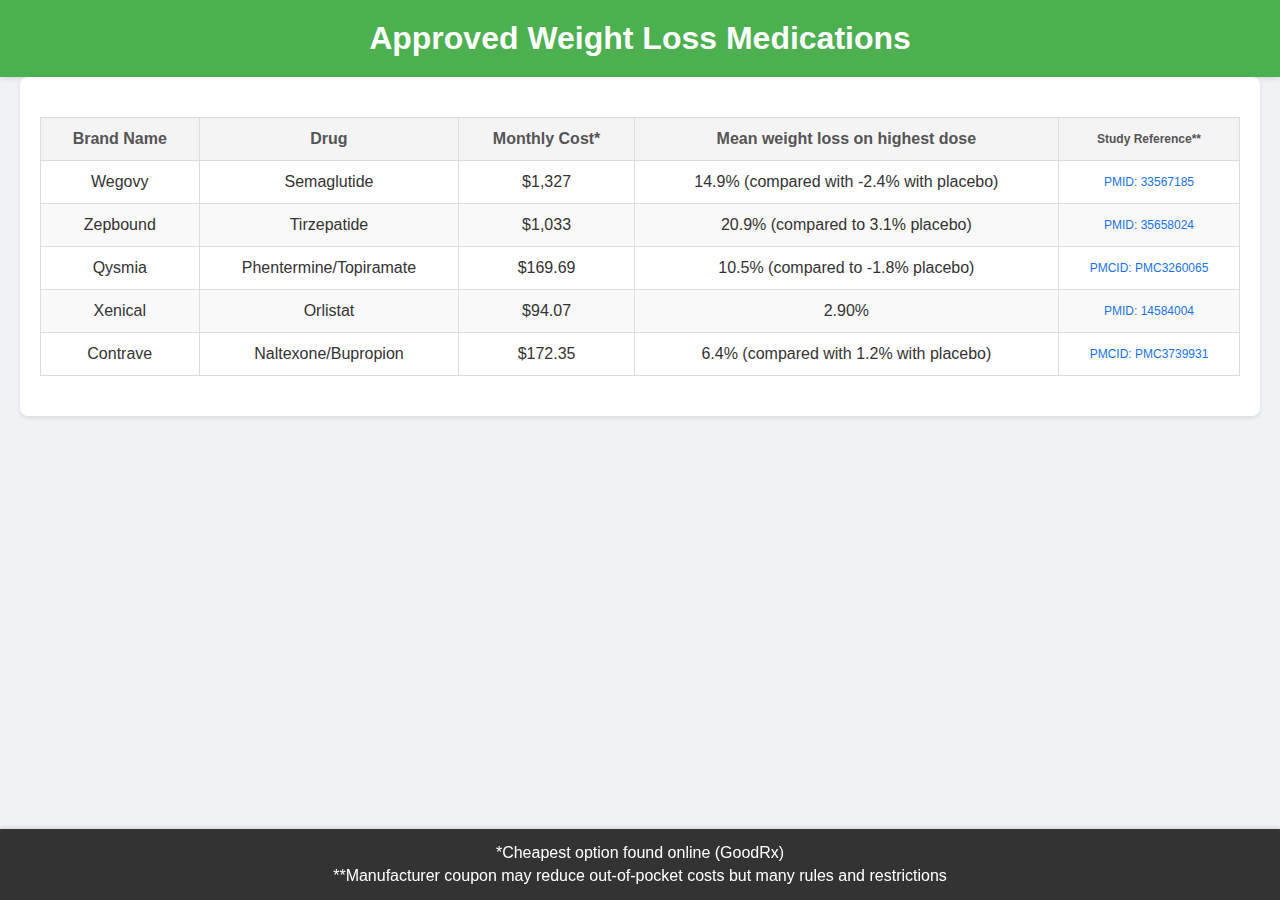
==== index.html @ 87977a44 "Add files via upload" ====
<!DOCTYPE html>
<html lang="en">
<head>
    <meta charset="UTF-8">
    <meta name="viewport" content="width=device-width, initial-scale=1.0">
    <title>Approved Weight Loss Medications</title>
    <link rel="stylesheet" href="styles.css">
</head>
<body>
    <header>
        <h1>Approved Weight Loss Medications</h1>
    </header>
    <main>
        <table>
            <thead>
                <tr>
                    <th>Brand Name</th>
                    <th>Drug</th>
                    <th>Monthly Cost*</th>
                    <th>Mean weight loss on highest dose</th>
                    <th class="reference">Study Reference**</th>
                </tr>
            </thead>
            <tbody>
                <tr>
                    <td>Wegovy</td>
                    <td>Semaglutide</td>
                    <td>$1,327</td>
                    <td>14.9% (compared with -2.4% with placebo)</td>
                    <td class="reference"><a href="https://www.wegovy.com/coverage-and-savings/save-on-wegovy.html">PMID: 33567185</a></td>
                </tr>
                <tr>
                    <td>Zepbound</td>
                    <td>Tirzepatide</td>
                    <td>$1,033</td>
                    <td>20.9% (compared to 3.1% placebo)</td>
                    <td class="reference"><a href="https://zepbound.lilly.com/coverage-savings">PMID: 35658024</a></td>
                </tr>
                <tr>
                    <td>Qysmia</td>
                    <td>Phentermine/Topiramate</td>
                    <td>$169.69</td>
                    <td>10.5% (compared to -1.8% placebo)</td>
                    <td class="reference"><a href="https://www.ncbi.nlm.nih.gov/pmc/articles/PMC3260065/">PMCID: PMC3260065</a></td>
                </tr>
                <tr>
                    <td>Xenical</td>
                    <td>Orlistat</td>
                    <td>$94.07</td>
                    <td>2.90%</td>
                    <td class="reference"><a href="https://pubmed.ncbi.nlm.nih.gov/14584004/">PMID: 14584004</a></td>
                </tr>
                <tr>
                    <td>Contrave</td>
                    <td>Naltexone/Bupropion</td>
                    <td>$172.35</td>
                    <td>6.4% (compared with 1.2% with placebo)</td>
                    <td class="reference"><a href="https://www.ncbi.nlm.nih.gov/pmc/articles/PMC3739931/">PMCID: PMC3739931</a></td>
                </tr>
            </tbody>
        </table>
    </main>
    <footer>
        <p>*Cheapest option found online (GoodRx)</p>
        <p>**Manufacturer coupon may reduce out-of-pocket costs but many rules and restrictions</p>
    </footer>
</body>
</html>
---- styles.css ----
body {
    font-family: 'Segoe UI', Tahoma, Geneva, Verdana, sans-serif;
    background-color: #f0f2f5;
    margin: 0;
    padding: 0;
    color: #333;
}

header {
    background-color: #4CAF50;
    color: white;
    padding: 20px 0;
    text-align: center;
    box-shadow: 0 2px 4px rgba(0, 0, 0, 0.1);
}

h1 {
    margin: 0;
    font-size: 2em;
}

main {
    padding: 20px;
    max-width: 1200px;
    margin: auto;
    background-color: white;
    box-shadow: 0 2px 4px rgba(0, 0, 0, 0.1);
    border-radius: 8px;
}

table {
    width: 100%;
    border-collapse: collapse;
    margin: 20px 0;
}

th, td {
    border: 1px solid #ddd;
    padding: 12px 15px;
    text-align: center;
}

th {
    background-color: #f4f4f4;
    color: #555;
    font-weight: bold;
}

tr:nth-child(even) {
    background-color: #f9f9f9;
}

tr:hover {
    background-color: #f1f1f1;
}

.reference {
    width: 150px;
    font-size: 0.75em;
}

a {
    color: #1a73e8;
    text-decoration: none;
}

a:hover {
    text-decoration: underline;
}

footer {
    background-color: #333;
    color: white;
    text-align: center;
    padding: 10px 0;
    position: fixed;
    bottom: 0;
    width: 100%;
    box-shadow: 0 -2px 4px rgba(0, 0, 0, 0.1);
}

p {
    margin: 5px 0;
}
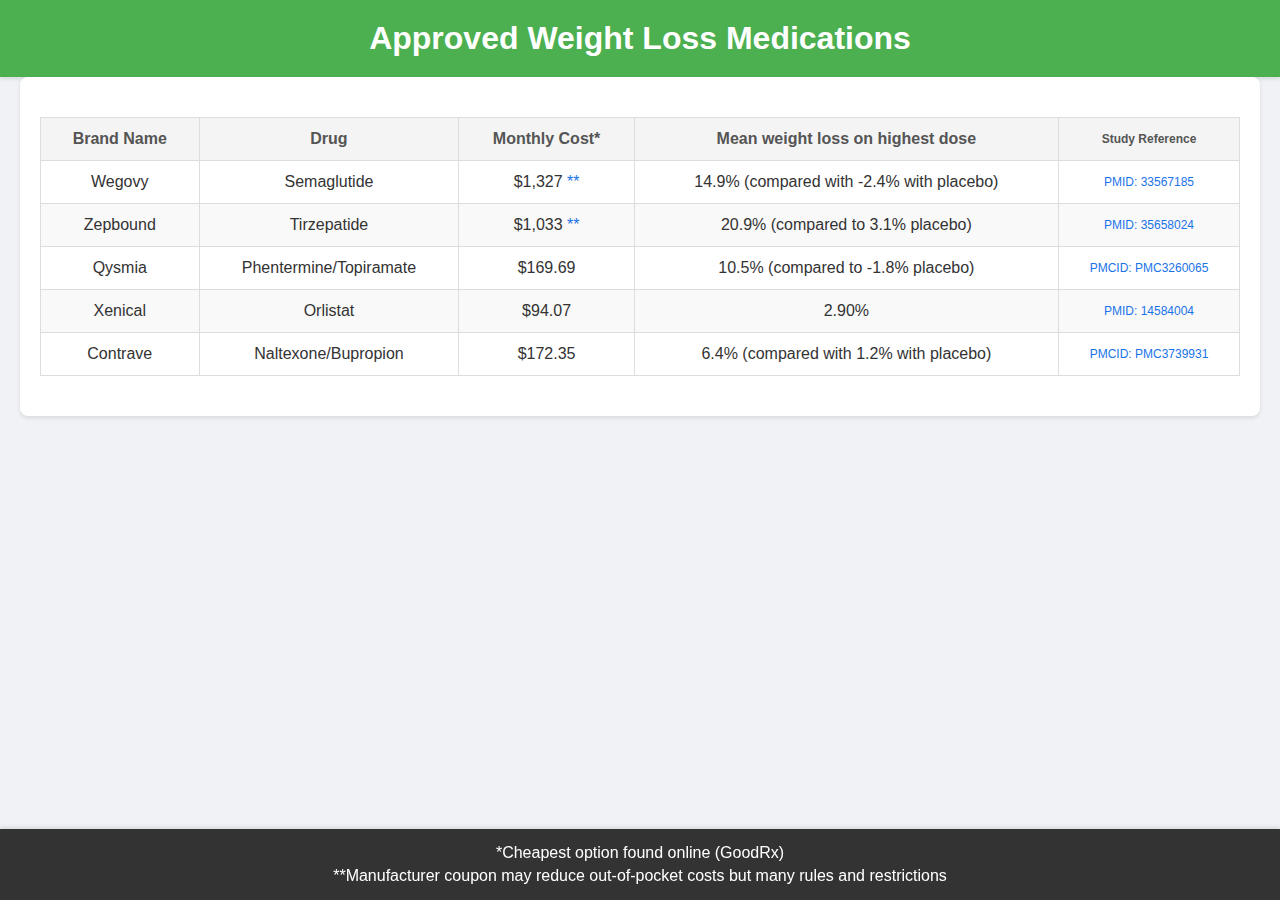
==== commit 3fb202aa: "Update index.html" ====
--- a/index.html
+++ b/index.html
@@ -18,23 +18,23 @@
                     <th>Drug</th>
                     <th>Monthly Cost*</th>
                     <th>Mean weight loss on highest dose</th>
-                    <th class="reference">Study Reference**</th>
+                    <th class="reference">Study Reference</th>
                 </tr>
             </thead>
             <tbody>
                 <tr>
                     <td>Wegovy</td>
                     <td>Semaglutide</td>
-                    <td>$1,327</td>
+                    <td>$1,327 <a href="https://www.wegovy.com/coverage-and-savings/save-on-wegovy.html">**</a></td>
                     <td>14.9% (compared with -2.4% with placebo)</td>
-                    <td class="reference"><a href="https://www.wegovy.com/coverage-and-savings/save-on-wegovy.html">PMID: 33567185</a></td>
+                    <td class="reference"><a href="https://www.ncbi.nlm.nih.gov/pubmed/33567185">PMID: 33567185</a></td>
                 </tr>
                 <tr>
                     <td>Zepbound</td>
                     <td>Tirzepatide</td>
-                    <td>$1,033</td>
+                    <td>$1,033 <a href="https://zepbound.lilly.com/coverage-savings">**</a></td>
                     <td>20.9% (compared to 3.1% placebo)</td>
-                    <td class="reference"><a href="https://zepbound.lilly.com/coverage-savings">PMID: 35658024</a></td>
+                    <td class="reference"><a href="https://pubmed.ncbi.nlm.nih.gov/35658024/">PMID: 35658024</a></td>
                 </tr>
                 <tr>
                     <td>Qysmia</td>
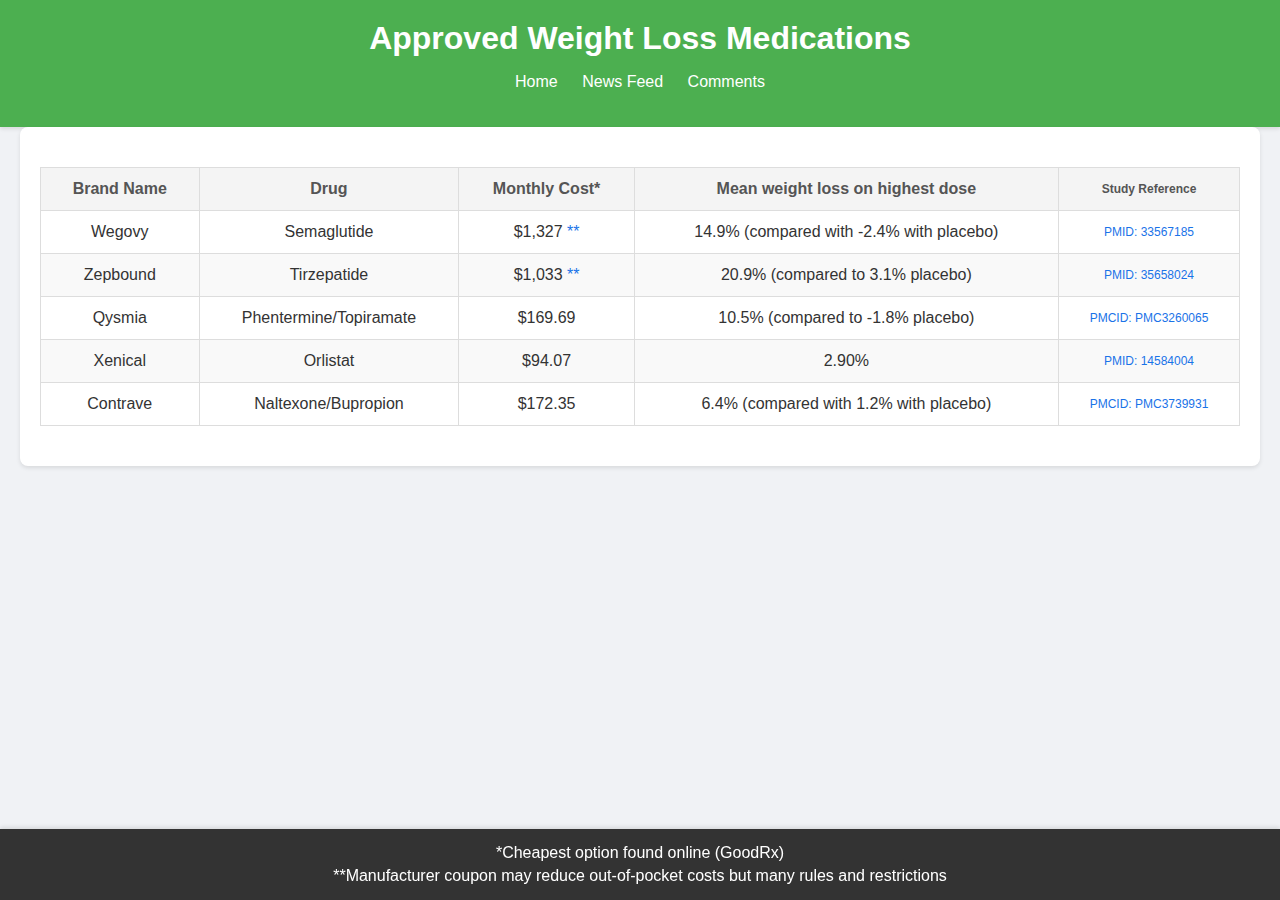
==== commit 1ab0e842: "Add files via upload" ====
--- a/index.html
+++ b/index.html
@@ -9,6 +9,13 @@
 <body>
     <header>
         <h1>Approved Weight Loss Medications</h1>
+        <nav>
+            <ul>
+                <li><a href="index.html">Home</a></li>
+                <li><a href="news.html">News Feed</a></li>
+                <li><a href="comments.html">Comments</a></li>
+            </ul>
+        </nav>
     </header>
     <main>
         <table>
--- a/styles.css
+++ b/styles.css
@@ -17,6 +17,26 @@
 h1 {
     margin: 0;
     font-size: 2em;
+}
+
+nav ul {
+    list-style: none;
+    padding: 0;
+}
+
+nav ul li {
+    display: inline;
+    margin: 0 10px;
+}
+
+nav ul li a {
+    color: white;
+    text-decoration: none;
+    font-size: 1em;
+}
+
+nav ul li a:hover {
+    text-decoration: underline;
 }
 
 main {
@@ -81,4 +101,51 @@
 
 p {
     margin: 5px 0;
-}+}
+
+#rss-feed ul {
+    list-style-type: none;
+    padding: 0;
+}
+
+#rss-feed li {
+    margin: 10px 0;
+}
+
+#comment-section form {
+    display: flex;
+    flex-direction: column;
+}
+
+#comment-section label {
+    margin-top: 10px;
+}
+
+#comment-section input, #comment-section textarea {
+    margin-top: 5px;
+    padding: 8px;
+    font-size: 1em;
+}
+
+#comment-section button {
+    margin-top: 10px;
+    padding: 10px;
+    background-color: #4CAF50;
+    color: white;
+    border: none;
+    cursor: pointer;
+}
+
+#comment-section button:hover {
+    background-color: #45a049;
+}
+
+#comment-list {
+    list-style-type: none;
+    padding: 0;
+}
+
+#comment-list li {
+    border-bottom: 1px solid #ddd;
+    padding: 10px 0;
+}
